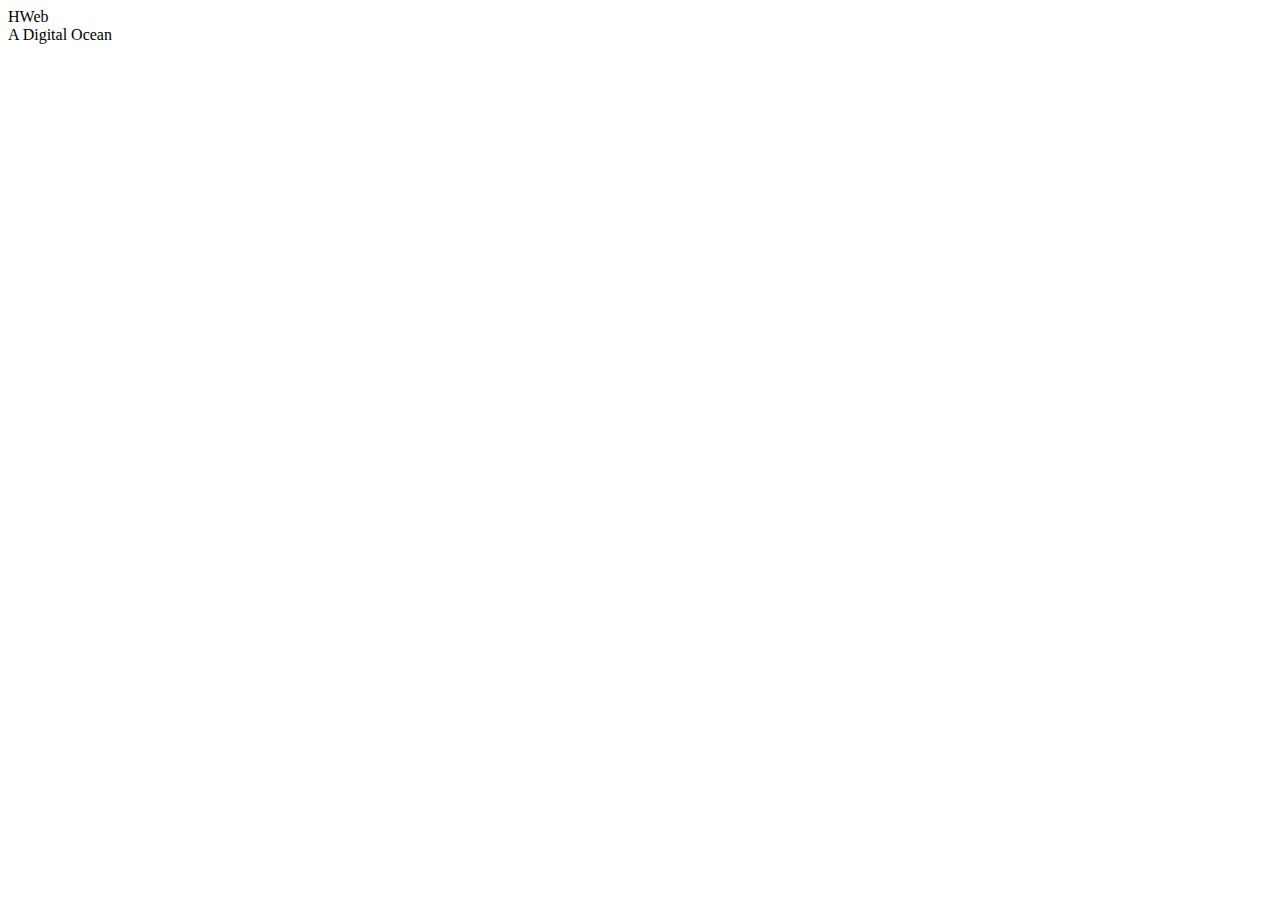
==== docs/index.html @ e007a1a8 "Basic HTML CSS structure" ====
<!DOCTYPE html>
<html lang="en">
<head>
    <meta charset="UTF-8">
    <title>Title</title>
</head>
<body>
    <div class="heading">
        <div>HWeb</div>
        <div>A Digital Ocean</div>
    </div>
</body>
</html>
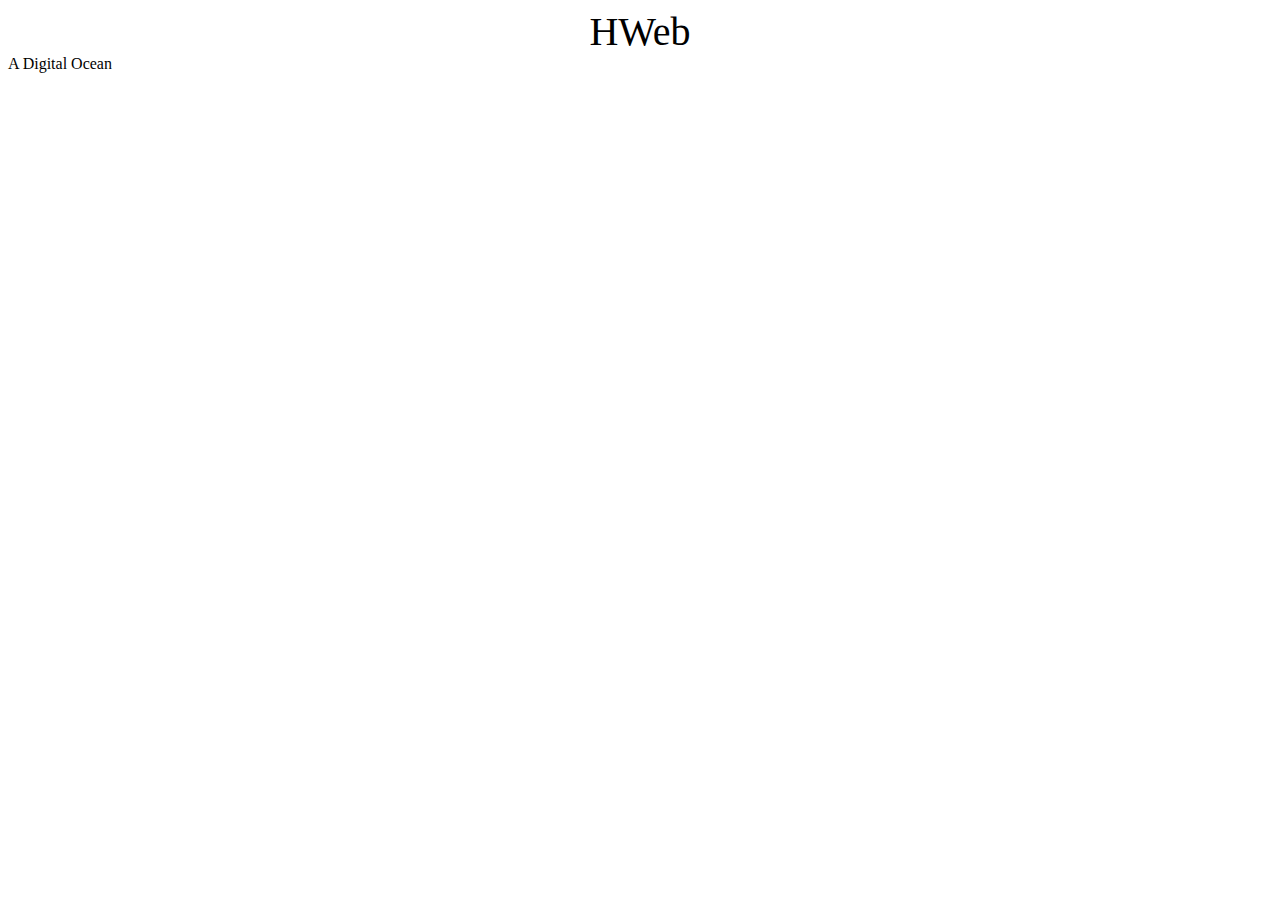
==== commit 1756476d: "Enable AdMob" ====
--- a/docs/index.html
+++ b/docs/index.html
@@ -3,6 +3,8 @@
 <head>
     <meta charset="UTF-8">
     <title>Title</title>
+    <link rel="stylesheet" href="css/index.css">
+    <script src="js/hostingcri.js"></script>
 </head>
 <body>
     <div class="heading">
--- a/docs/css/index.css
+++ b/docs/css/index.css
@@ -0,0 +1,4 @@
+.heading div:nth-child(1)   {
+    text-align: center;
+    font-size: 40px;
+}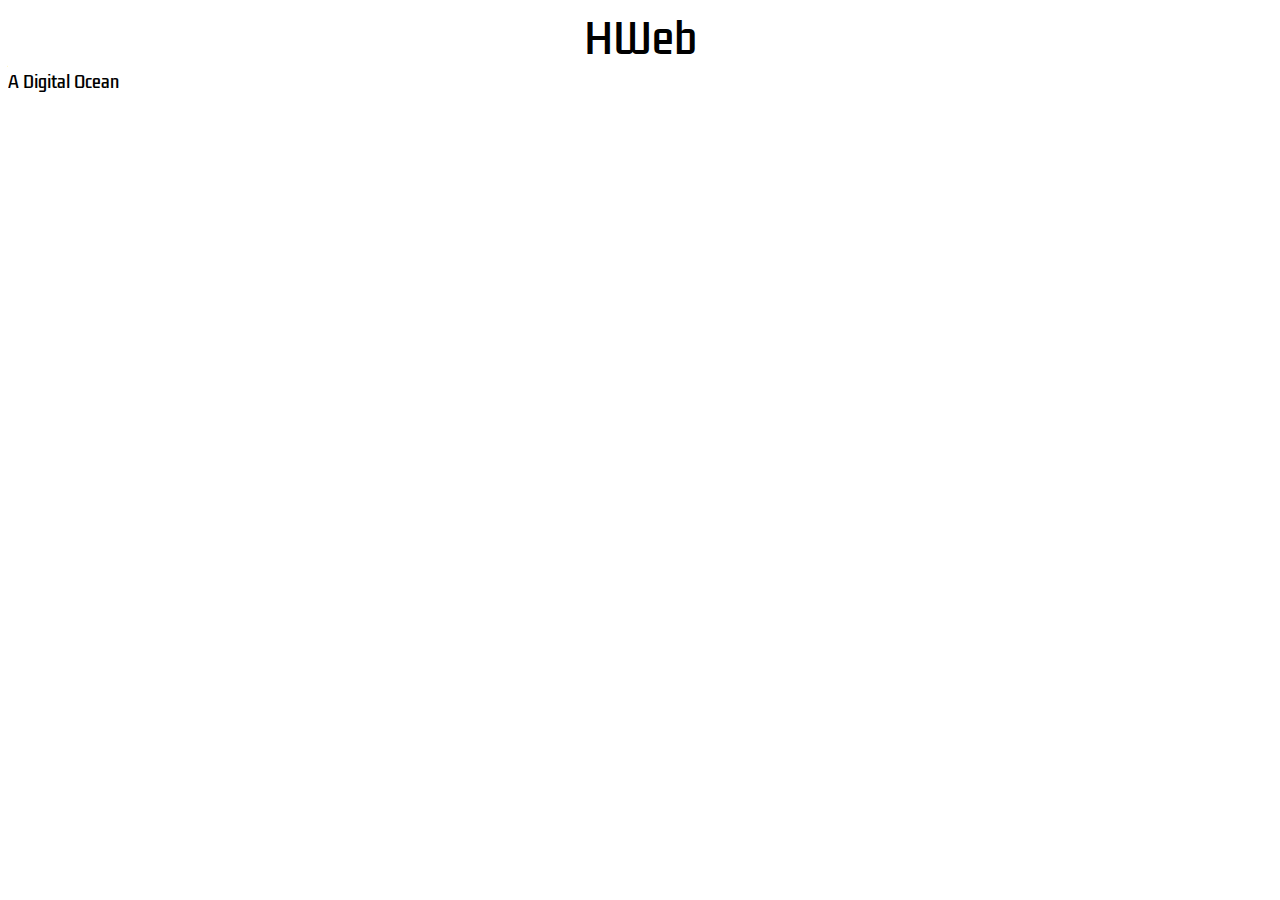
==== commit 76df6e81: "Enhance fonts and global services" ====
--- a/docs/index.html
+++ b/docs/index.html
@@ -3,11 +3,13 @@
 <head>
     <meta charset="UTF-8">
     <title>Title</title>
+    <link rel="stylesheet" href="css/global.css">
+    <link rel="stylesheet" href="css/fonts.css">
     <link rel="stylesheet" href="css/index.css">
     <script src="js/hostingcri.js"></script>
 </head>
 <body>
-    <div class="heading">
+    <div class="heading font-1">
         <div>HWeb</div>
         <div>A Digital Ocean</div>
     </div>
--- a/docs/css/fonts.css
+++ b/docs/css/fonts.css
@@ -0,0 +1,5 @@
+@import url('https://fonts.googleapis.com/css2?family=Kdam+Thmor+Pro&display=swap');
+
+.font-1 {
+    font-family: 'Kdam Thmor Pro', sans-serif;
+}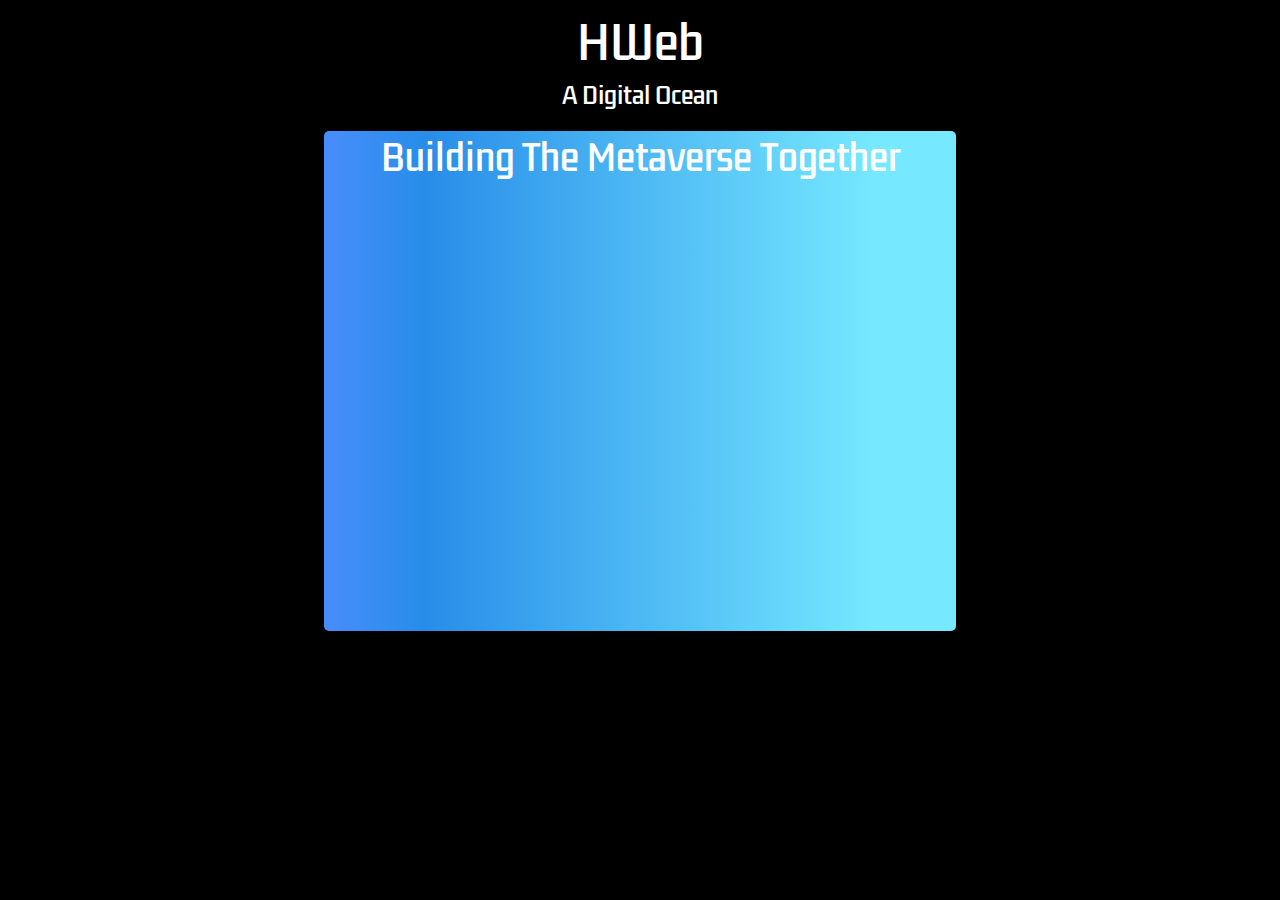
==== commit 786c2404: "Init official stable v2 hweb" ====
--- a/docs/index.html
+++ b/docs/index.html
@@ -2,7 +2,7 @@
 <html lang="en">
 <head>
     <meta charset="UTF-8">
-    <title>Title</title>
+    <title>HWeb - Digital Ocean</title>
     <link rel="stylesheet" href="css/global.css">
     <link rel="stylesheet" href="css/fonts.css">
     <link rel="stylesheet" href="css/index.css">
@@ -13,5 +13,13 @@
         <div>HWeb</div>
         <div>A Digital Ocean</div>
     </div>
+    <br>
+    <div style="display: flex; align-items: center; align-self: center; justify-content: center;">
+        <div class="ocean-gradient font-1" style="width: 50%; height: 500px; border-radius: 5px;">
+            <div class="topic">
+                <div><span>Building The Metaverse Together</span></div>
+            </div>
+        </div>
+    </div>
 </body>
 </html>--- a/docs/css/global.css
+++ b/docs/css/global.css
@@ -0,0 +1,9 @@
+body    {
+    background-color: black;
+    color: white;
+}
+
+.topic div:nth-child(1) {
+    font-size: 35px;
+    text-align: center;
+}--- a/docs/css/index.css
+++ b/docs/css/index.css
@@ -1,4 +1,12 @@
 .heading div:nth-child(1)   {
     text-align: center;
-    font-size: 40px;
+    font-size: 45px;
+}
+.heading div:nth-child(2)   {
+    text-align: center;
+    font-size: 23px;
+}
+
+.ocean-gradient {
+    background: linear-gradient(90deg, rgba(70,141,251,1) 1%, rgba(39,141,233,1) 16%, rgba(118,232,255,1) 87%);
 }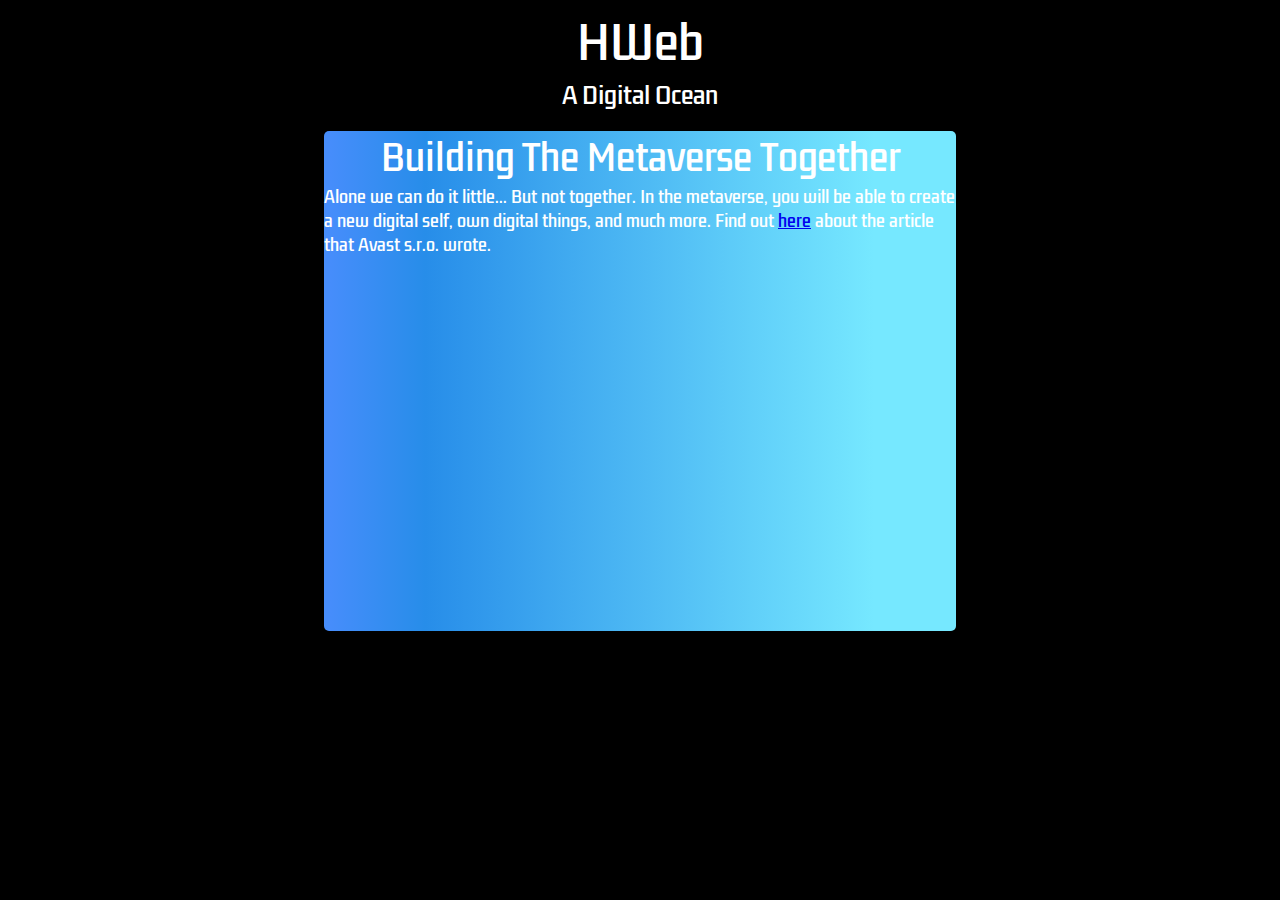
==== commit e0f93238: "Avast-metaverse-topic" ====
--- a/docs/index.html
+++ b/docs/index.html
@@ -18,6 +18,7 @@
         <div class="ocean-gradient font-1" style="width: 50%; height: 500px; border-radius: 5px;">
             <div class="topic">
                 <div><span>Building The Metaverse Together</span></div>
+                <div>Alone we can do it little... But not together. In the metaverse, you will be able to create a new digital self, own digital things, and much more. Find out <a href="https://c11.kr/10gk5">here</a> about the article that Avast s.r.o. wrote.</div>
             </div>
         </div>
     </div>
